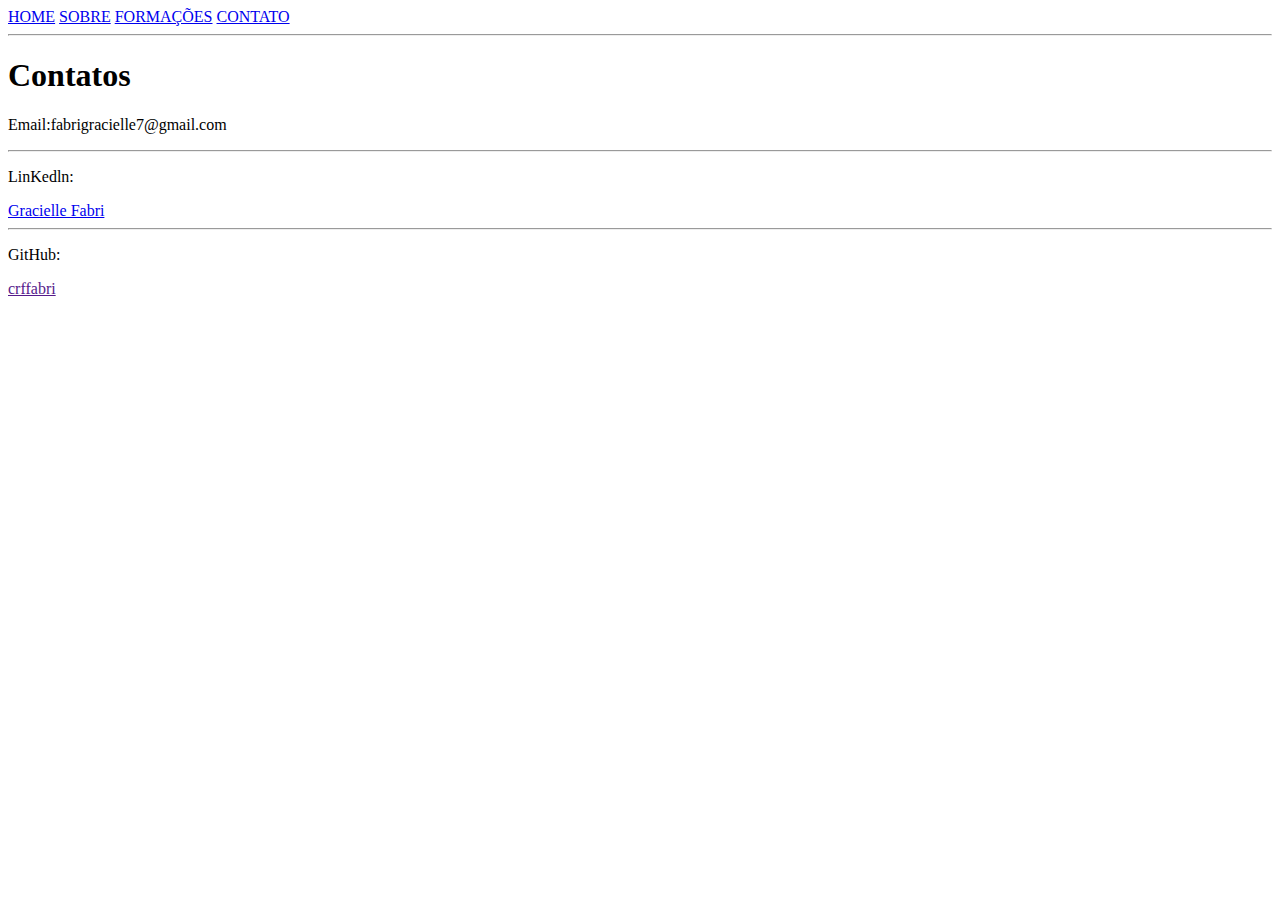
==== PORTIFOLIO/contatos.html @ 67c1b05e "atualizações do portifólio" ====
<!DOCTYPE html>
<html lang="pt-br">

<head>
    <meta charset="UTF-8">
    <title>Meu Portifólio</title>
</head>

<body>
    <header>
        <a href="meuportifolio.html">HOME</a>
        <a href="sobre.html">SOBRE</a>
        <a href="formacoes.html">FORMAÇÕES</a>
        <a href="contatos.html">CONTATO</a>

    </header>
    <hr>

    <section>
        <h1> Contatos </h1>
        <p> Email:fabrigracielle7@gmail.com </p>
        <hr>
        <nav>

            <p>LinKedln:</p><a
                href="https://www.linkedin.com/in/gracielle-fabri-ferreira-718b03300?utm_source=share&utm_campaign=share_via&utm_content=profile&utm_medium=ios_app">Gracielle
                Fabri</a>
                <hr>
            <p>GitHub:</p>
            <a href="" https://github.com/crffabri>crffabri</a>
        </nav>
    </section>
</body>

</html>
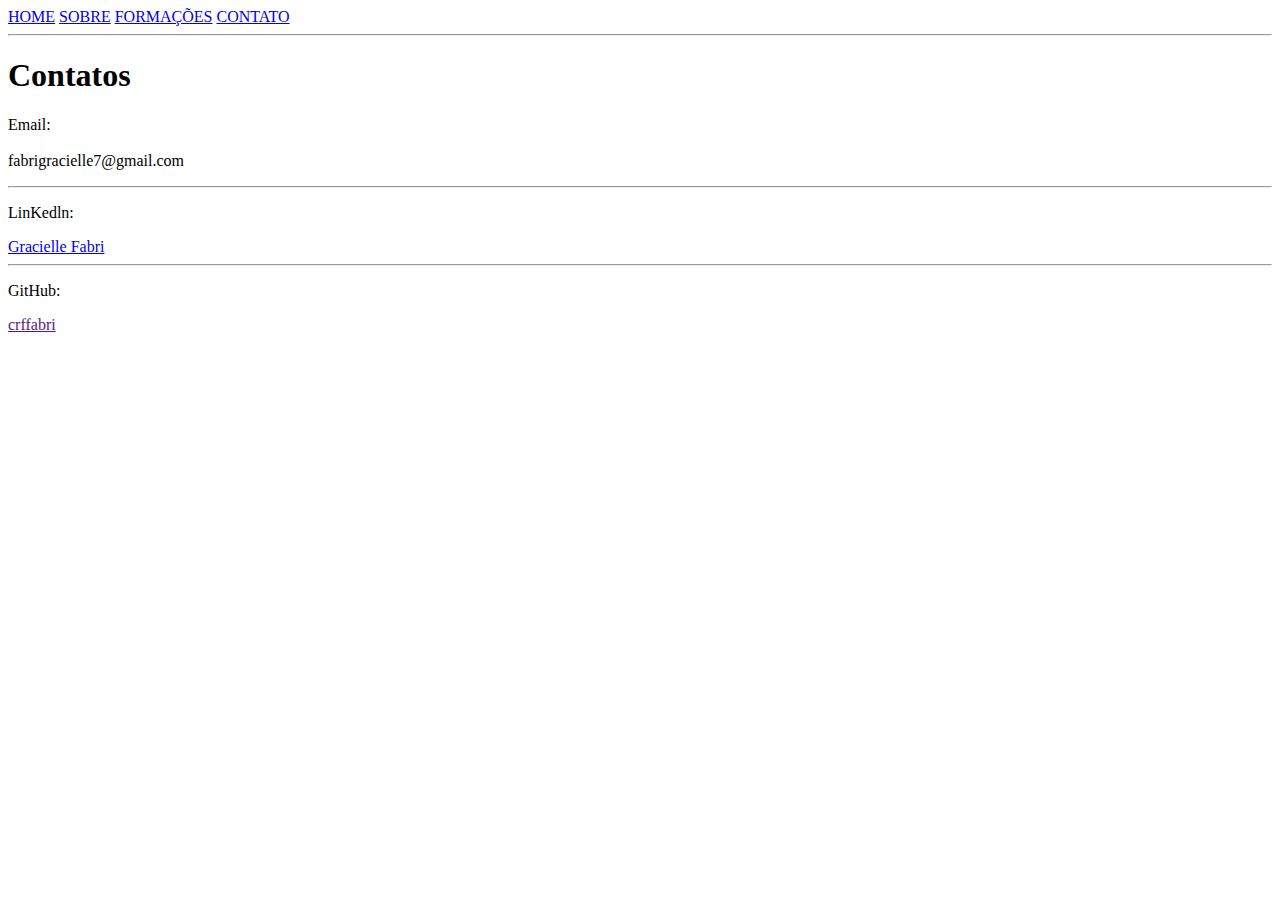
==== commit 74b32399: "portifólio pronto" ====
--- a/PORTIFOLIO/contatos.html
+++ b/PORTIFOLIO/contatos.html
@@ -17,8 +17,11 @@
     <hr>
 
     <section>
+        <main>
         <h1> Contatos </h1>
-        <p> Email:fabrigracielle7@gmail.com </p>
+        </main>
+        <p> Email: <br>
+            <br>fabrigracielle7@gmail.com </p>
         <hr>
         <nav>
 
